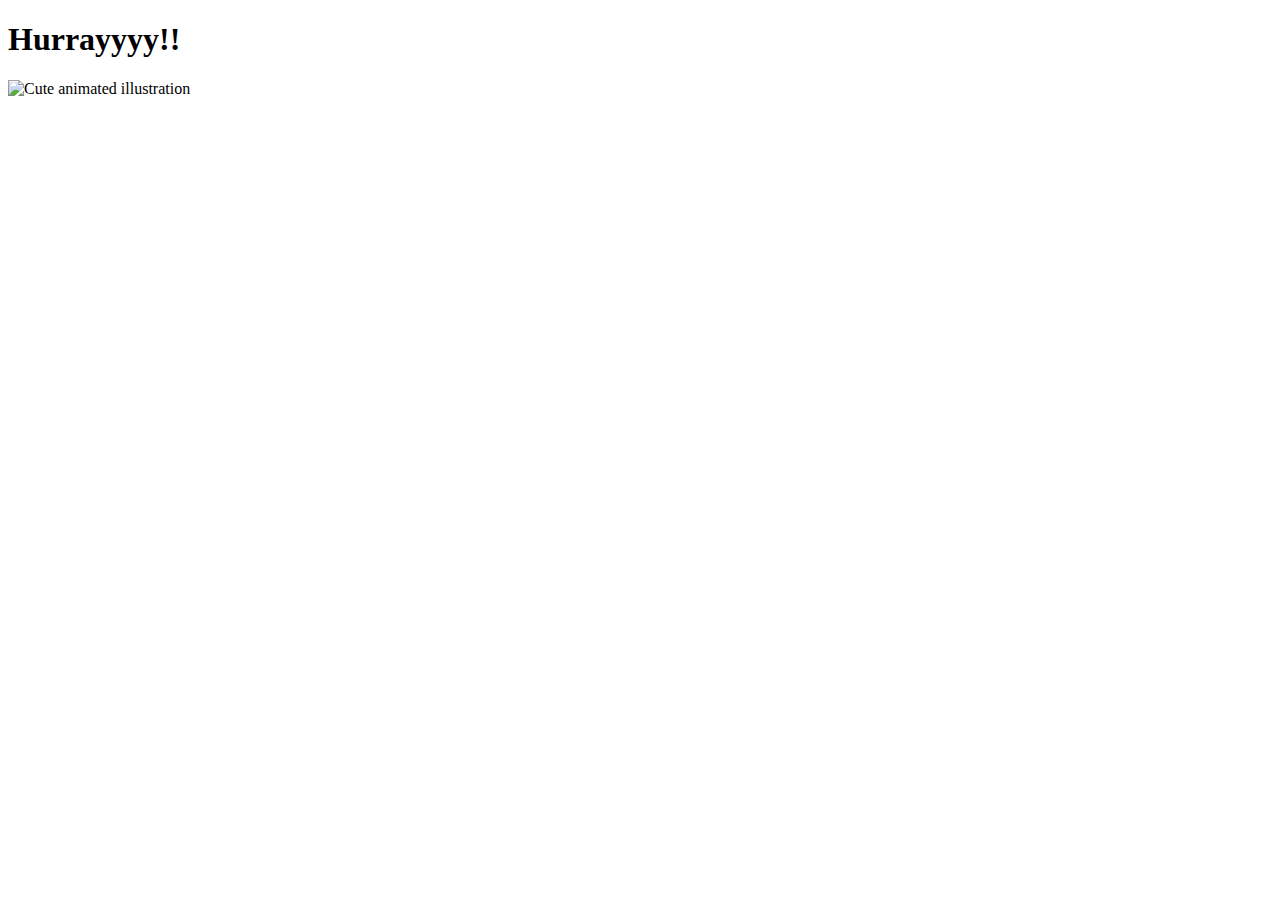
==== yes.html @ d02f8506 "Create yes.html" ====
<!DOCTYPE html>
<html lang="en">
    <head>
        <link rel="stylesheet" href="./yes_style.css">
        
    </head> 
    <body>
        <div class="container">
            <div >
                <h1 class = "header_text">Hurrayyyy!!</h1>
            </div>
            <div class="gif_container">
                <img src="https://media0.giphy.com/media/T86i6yDyOYz7J6dPhf/giphy.gif" alt="Cute animated illustration">
            </div>
        </div>
       
    </body> 
</html>
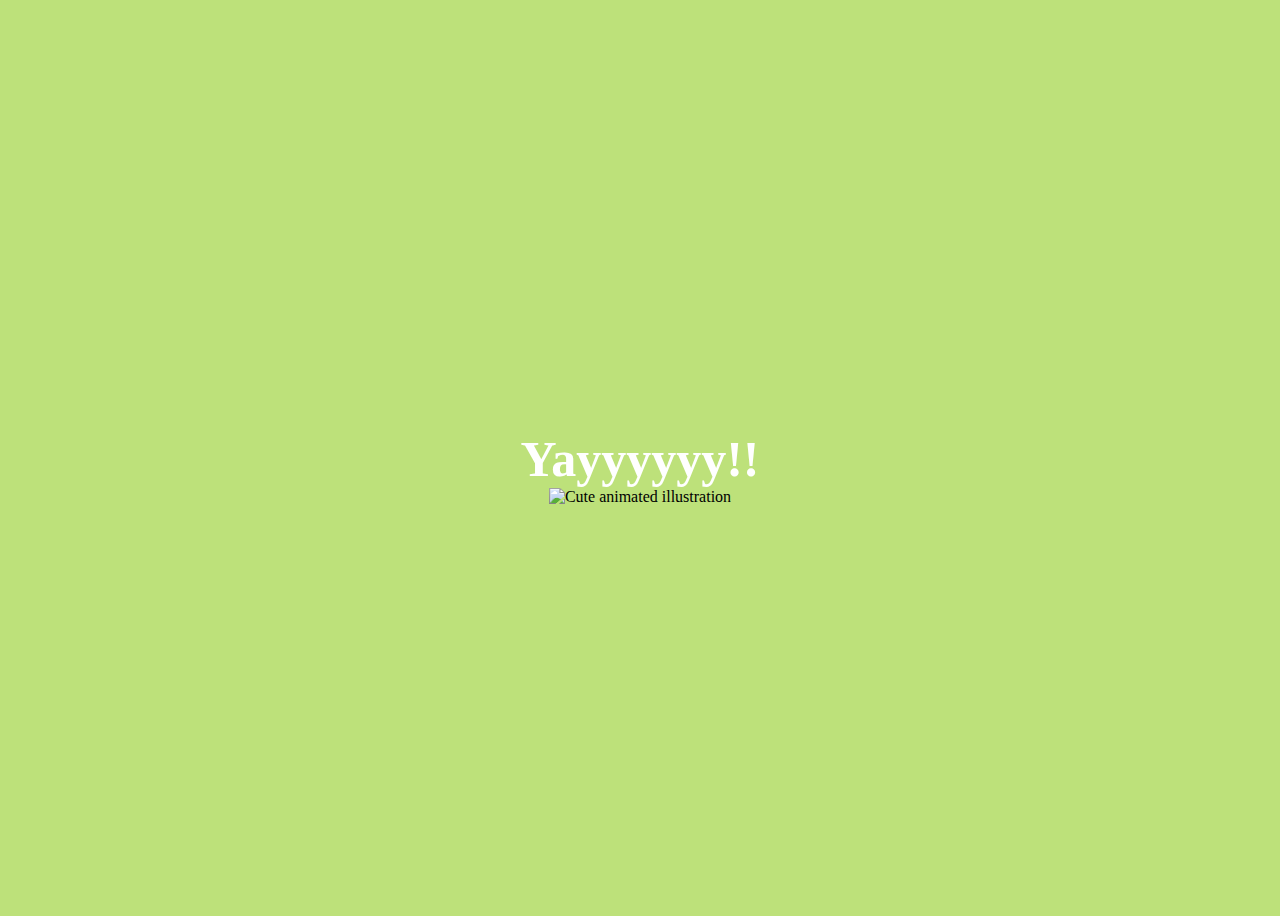
==== commit 53b11e29: "Update yes.html" ====
--- a/yes.html
+++ b/yes.html
@@ -7,10 +7,10 @@
     <body>
         <div class="container">
             <div >
-                <h1 class = "header_text">Hurrayyyy!!</h1>
+                <h1 class = "header_text">Yayyyyyy!!</h1>
             </div>
             <div class="gif_container">
-                <img src="https://media0.giphy.com/media/T86i6yDyOYz7J6dPhf/giphy.gif" alt="Cute animated illustration">
+                <img src="https://media.giphy.com/media/VgBXbrZW0yyM6x9YSG/giphy.gif?cid=790b76117hnlcr4jggmb3eyeb0svhccavwldqla6evlut2so&ep=v1_gifs_search&rid=giphy.gif&ct=g" alt="Cute animated illustration">
             </div>
         </div>
        
--- a/yes_style.css
+++ b/yes_style.css
@@ -0,0 +1,23 @@
+body {
+    display: flex;
+    justify-content: center;
+    align-items: center;
+    height: 100vh;
+    background-color: rgb(189, 225, 122);
+}
+
+.header_text {
+    font-family: 'Nunito';
+    font-size: 50px;
+    font-weight: bold;
+    color: white;
+    text-align: center;
+    margin-top: 20px;
+    margin-bottom: 0px;
+}
+
+.gif_container {
+    display: flex;
+    justify-content: center;
+    align-items: center;
+}
